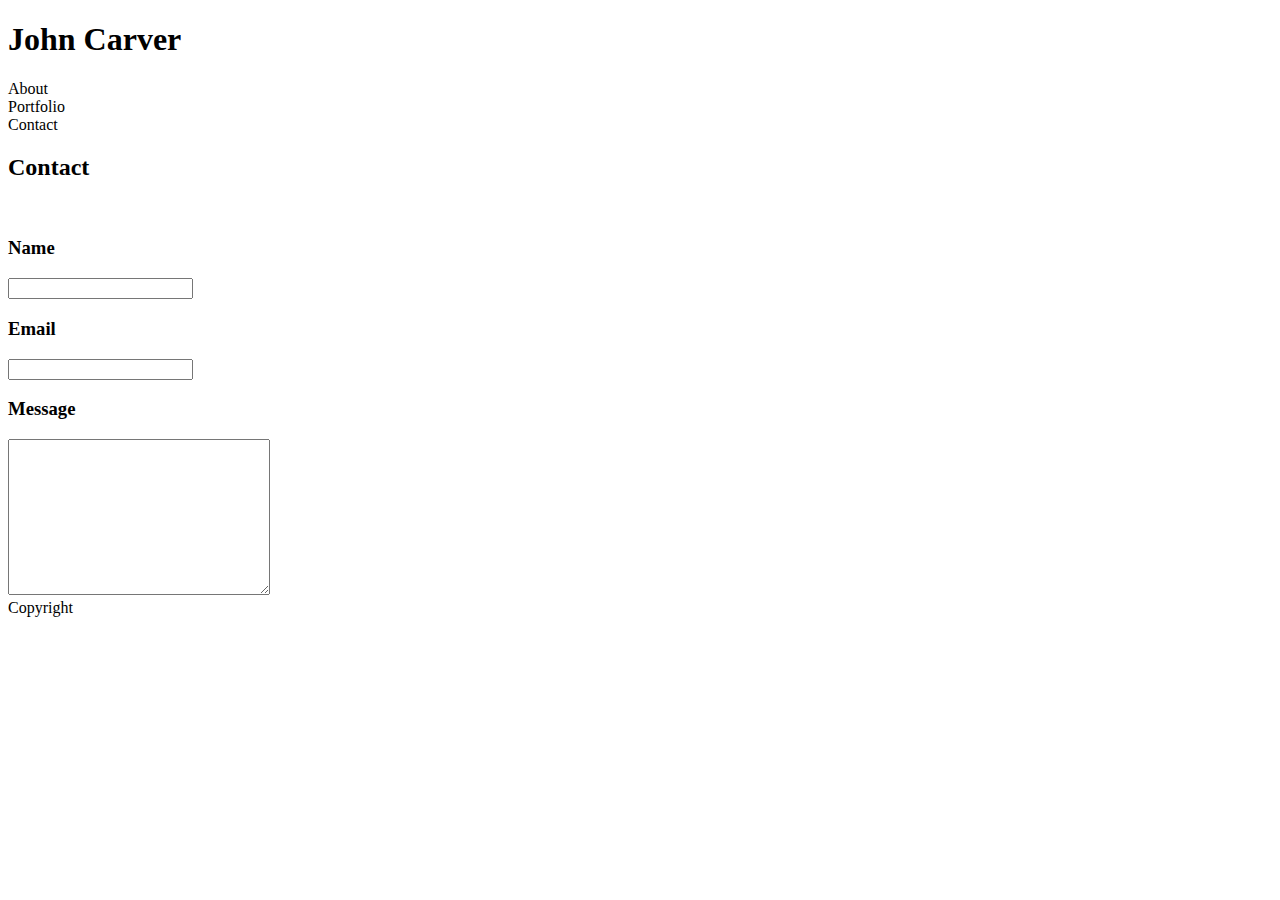
==== contact.html @ 190cbc85 "basic html" ====
<!DOCTYPE html>
<html lang="en">

<head>
    <meta charset="UTF-8">
    <meta name="viewport" content="width=device-width, initial-scale=1.0">
    <meta http-equiv="X-UA-Compatible" content="ie=edge">
    <title>Document</title>
    <link rel="stylesheet" href="assets/css/style.css">
</head>

<body>

    <nav class="clearfix" id="navbar">
        <h1 id="name">John Carver</h1>
        <div>About</div>
        <div>Portfolio</div>
        <div>Contact</div>
    </nav>

    <div class="clearfix" id="content">
        <h2>Contact</h2>
        <br>
        <form id="contactForm">
            <h3>Name</h3>
            <input type="text">
            <h3>Email</h3>
            <input type="text">
            <h3>Message</h3>
            <textarea name="" id="" cols="30" rows="10"></textarea>
        </form>
    </div>

    <footer>Copyright</footer>
</body>

</html>
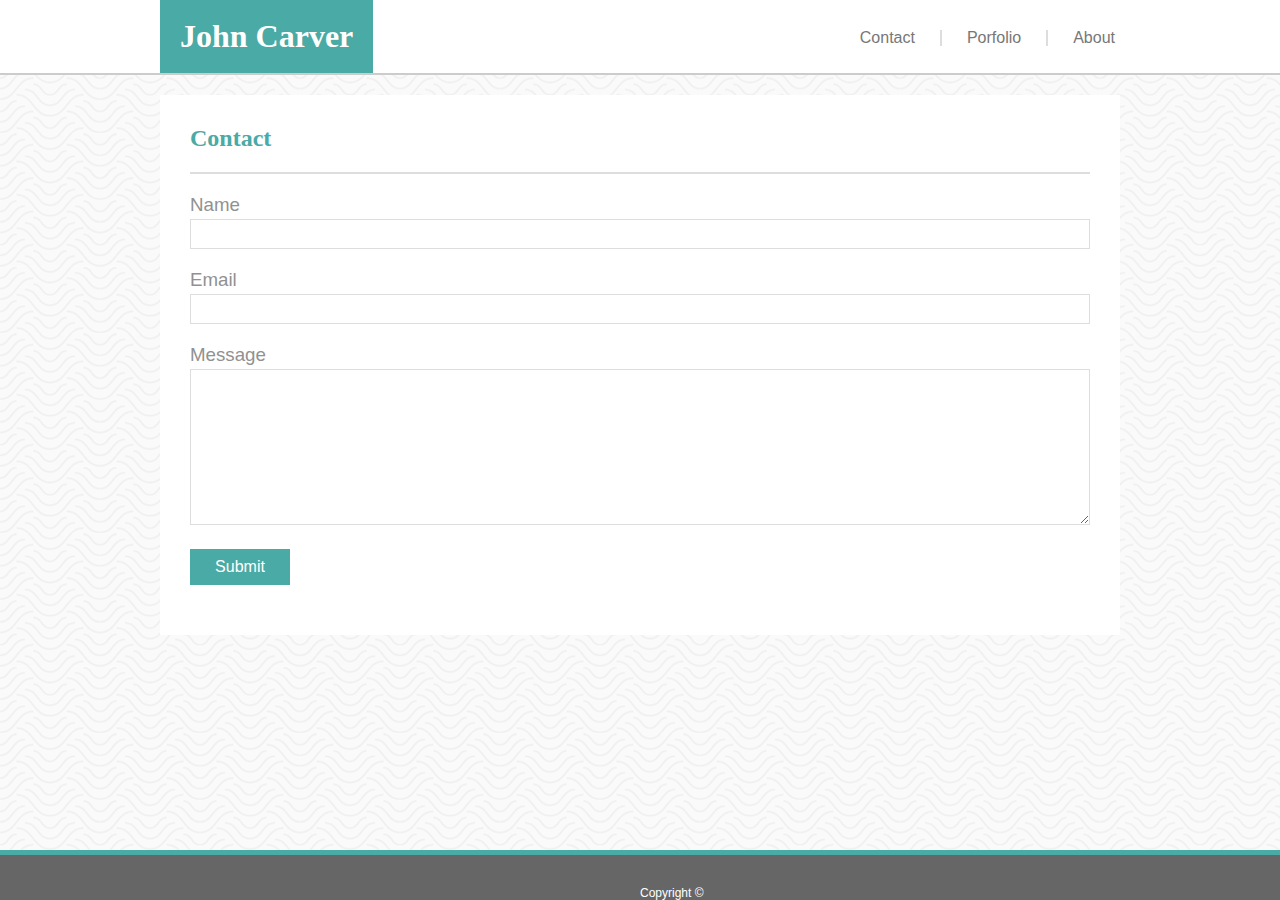
==== commit 370aaff6: "Finished code need to write p" ====
--- a/contact.html
+++ b/contact.html
@@ -5,33 +5,51 @@
     <meta charset="UTF-8">
     <meta name="viewport" content="width=device-width, initial-scale=1.0">
     <meta http-equiv="X-UA-Compatible" content="ie=edge">
-    <title>Document</title>
+    <title>Contact</title>
     <link rel="stylesheet" href="assets/css/style.css">
 </head>
 
 <body>
 
     <nav class="clearfix" id="navbar">
-        <h1 id="name">John Carver</h1>
-        <div>About</div>
-        <div>Portfolio</div>
-        <div>Contact</div>
+        <div id="nav-content">
+            <div id="header-name-card">
+                <h1 id="name">John Carver</h1>
+            </div>
+            <div id="nav-links">
+                <div class="links">
+                    <a>About</a>
+                </div>
+                <hr class="vertical">
+                <div class="links">
+                    <a>Porfolio</a>
+                </div>
+                <hr class="vertical">
+                <div class="links">
+                    <a>Contact</a>
+                </div>
+            </div>
+        </div>
     </nav>
 
     <div class="clearfix" id="content">
-        <h2>Contact</h2>
-        <br>
-        <form id="contactForm">
+        <div id="header-title" class="border">
+            <h2 id="content-title">Contact</h2>
+        </div>
+        <form id="contact-form">
             <h3>Name</h3>
-            <input type="text">
+            <input type="text" class="contact-input">
             <h3>Email</h3>
-            <input type="text">
+            <input type="text" class="contact-input">
             <h3>Message</h3>
             <textarea name="" id="" cols="30" rows="10"></textarea>
+            <button>Submit</button>
         </form>
     </div>
 
-    <footer>Copyright</footer>
+    <footer>
+        <span id="footer-content">Copyright &copy;</span>
+    </footer>
 </body>
 
 </html>--- a/assets/css/style.css
+++ b/assets/css/style.css
@@ -0,0 +1,215 @@
+* {
+    box-sizing: border-box;
+}
+
+body {
+    text-align: center;
+    color: #777777;
+    font-family: Arial, Helvetica, sans-serif;
+    margin: 0;
+    background-image: url("../images/background.png");
+}
+
+clearfix {
+    content: "";
+    clear: both;
+    display: table;
+}
+
+#navbar {
+    background-color: #ffffff;
+    position: fixed;
+    top: 0;
+    left: 0;
+    width: 100%;
+    height: 75px;
+    border-bottom: 2px solid #cccccc;
+    position: relative;
+}
+
+#nav-content {
+    width: 960px;
+    position: relative;
+    display: inline-block;
+}
+
+#header-name-card {
+    float: left;
+    height: 75px;
+}
+
+#name {
+    color:  white;
+    background-color: #4aaaa5;
+    height: 73px;
+    line-height: 73px;
+    margin: 0;
+    padding-left: 20px;
+    padding-right: 20px;
+}
+
+#nav-links {
+    width: 50%;
+    height: 75px;
+    line-height: 75px;
+    position: absolute;
+    right: 0;
+    float: right;
+}
+
+.links {
+    float: right;
+    padding: 0px 5px 0px 5px;
+}
+
+#content {
+    width: 960px;
+    background-color:  #ffffff;; /*placeholder color */
+    overflow: auto;
+    display: inline-block;
+    margin-top: 20px;
+    margin-bottom: 100px;
+    padding: 30px 30px 30px 30px;
+}
+
+#header-title {
+    color: #ffffff;
+    clear: both;
+    text-align: left;
+    padding-bottom: 20px;
+}
+
+#content-title, h1, h2 {
+    color:  #4aaaa5;
+    font-family: Georgia, 'Times New Roman', Times, serif;
+    margin: 0;
+}
+
+#profile-image {
+    float: left;
+    height: 200px;
+    margin-top: 20px;
+}
+
+p {
+    margin: 0;
+    text-align: left;
+    margin-top: 20px;
+    margin-bottom: 20px;
+}
+
+footer {
+    background-color: #666666;
+    width: 100%;
+    height: 50px;
+    color: white;
+    margin: 0;
+    padding: 0;
+    border-top: 5px solid #4aaaa5;
+    position: fixed;
+    bottom: 0;
+}
+
+hr {
+    margin-left: 20px;
+    margin-right: 20px;
+    color: #dddddd;
+}
+
+#footer-content {
+    position: absolute;
+    bottom: 0;
+    font-size: 12px;
+}
+
+.border {
+    border-bottom: 2px solid #dddddd;
+}
+
+hr.vertical {
+    height: 16px;
+    width: 0;
+    border: 1px solid #dddddd;
+    float: right;
+    margin-top: 30px;
+}
+
+/*Specific for Contact Page*/
+
+#contract-form {
+    margin-top: 20px;
+    margin-bottom: 50px;
+    padding-top: 20px;
+}
+
+.contact-input {
+    width: 100%;
+    height: 30px;
+    border: 1px solid #dddddd;
+    padding-left: 8px;
+}
+
+input[type="text"]
+{
+    font-size:12px;
+    color: #777777;
+}
+
+h3 {
+   color: #919191;
+   font-weight: normal;
+   margin:0;
+   text-align: left;
+   margin-bottom: 3px;
+   margin-top: 20px;
+}
+
+textarea {
+    width: 100%;
+    border: 1px solid #dddddd;
+}
+
+button {
+    background-color: #4aaaa5;
+    color: #ffffff;
+    font-size: 16px;
+    float: left;
+    height: 36px;
+    width: 100px;
+    margin-top: 20px;
+    margin-bottom: 20px;
+    border: none;
+}
+
+/*Specific for Portfolio Page*/
+
+#icons {
+    margin-top: 30px;
+    margin-bottom: 50px;
+    float: left;
+}
+
+.portfolio-img-wrapper {
+    position: relative;
+    float: left;
+    margin-right: 30px;
+    margin-bottom: 35px;
+}
+
+.portfolio-img {
+    height: 220px;
+    width: 275px;
+}
+
+.portfolio-label {
+    position: absolute;
+    bottom: 0;
+    color: #ffffff;
+    background-color: #4aaaa5;
+    height: 50px;
+    line-height: 50px;
+    width: 100%;
+    text-align: center;
+    font-family: Georgia, 'Times New Roman', Times, serif;
+    margin-bottom: 15px; 
+}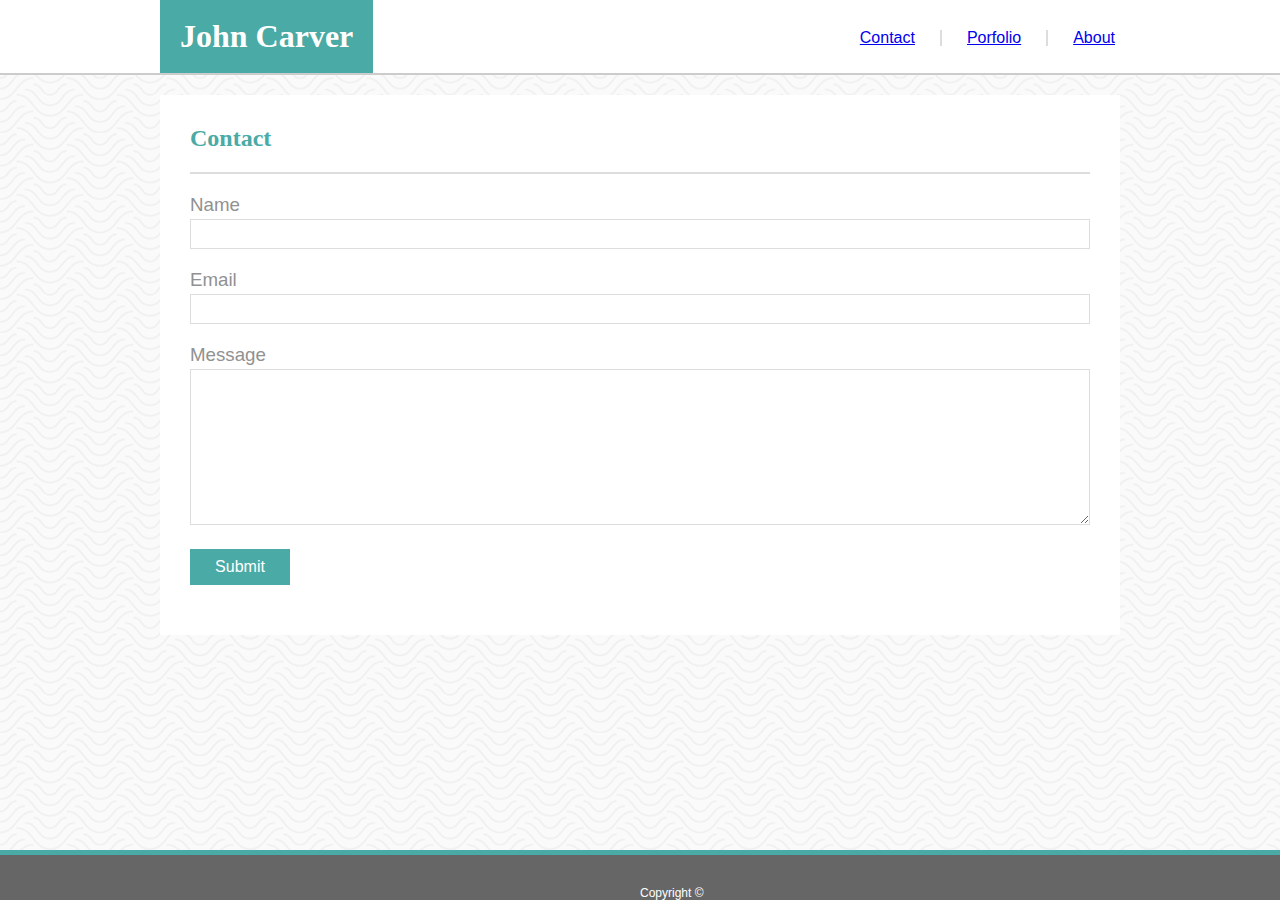
==== commit 2cbe79da: "change nav to links" ====
--- a/contact.html
+++ b/contact.html
@@ -18,15 +18,15 @@
             </div>
             <div id="nav-links">
                 <div class="links">
-                    <a>About</a>
+                    <a href="index.html">About</a>
                 </div>
                 <hr class="vertical">
                 <div class="links">
-                    <a>Porfolio</a>
+                    <a href="portfolio.html">Porfolio</a>
                 </div>
                 <hr class="vertical">
                 <div class="links">
-                    <a>Contact</a>
+                    <a href="contact.html">Contact</a>
                 </div>
             </div>
         </div>
